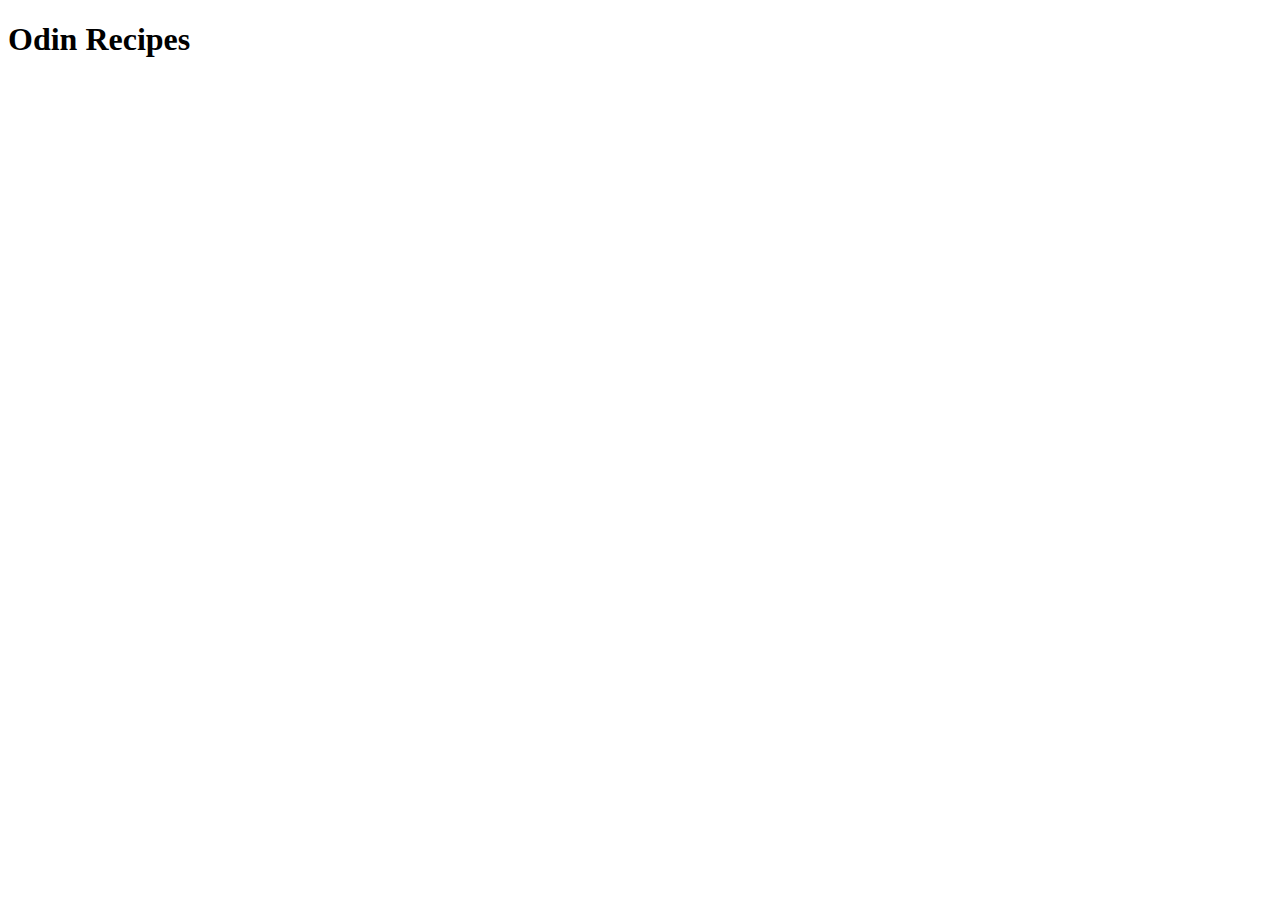
==== index.html @ f438a79a "Lasagna recipe" ====
<!DOCTYPE html>
<html lang="en">
<head>
    <meta charset="UTF-8">
    <meta name="viewport" content="width=device-width, initial-scale=1.0">
    <title>Document</title>
</head>
<body>
    <h1>Odin Recipes</h1>
</body>
</html>
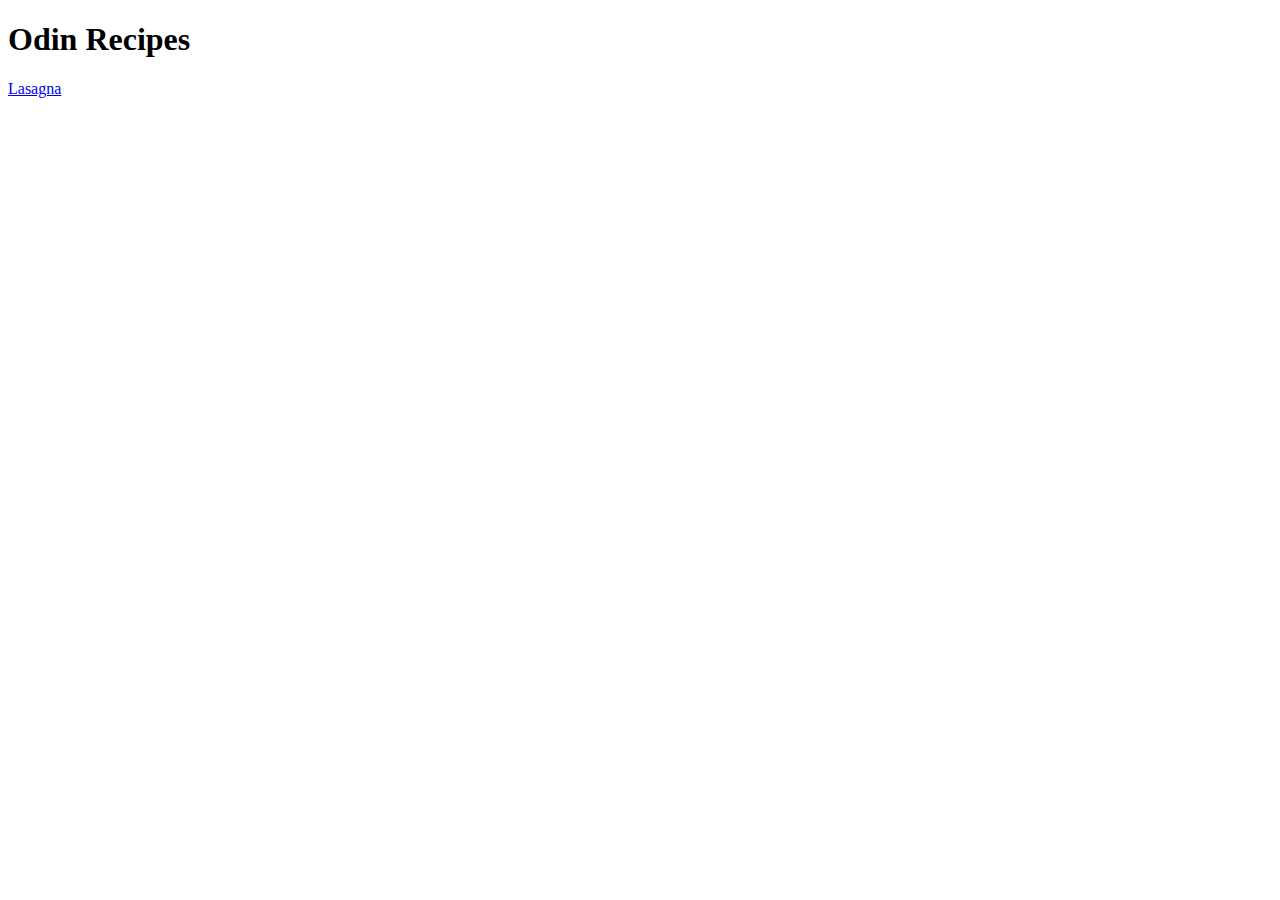
==== commit 01f1d0b2: "added lasagna recipe link" ====
--- a/index.html
+++ b/index.html
@@ -7,5 +7,7 @@
 </head>
 <body>
     <h1>Odin Recipes</h1>
+
+    <a href="recipes/lasagna.html">Lasagna</a>
 </body>
 </html>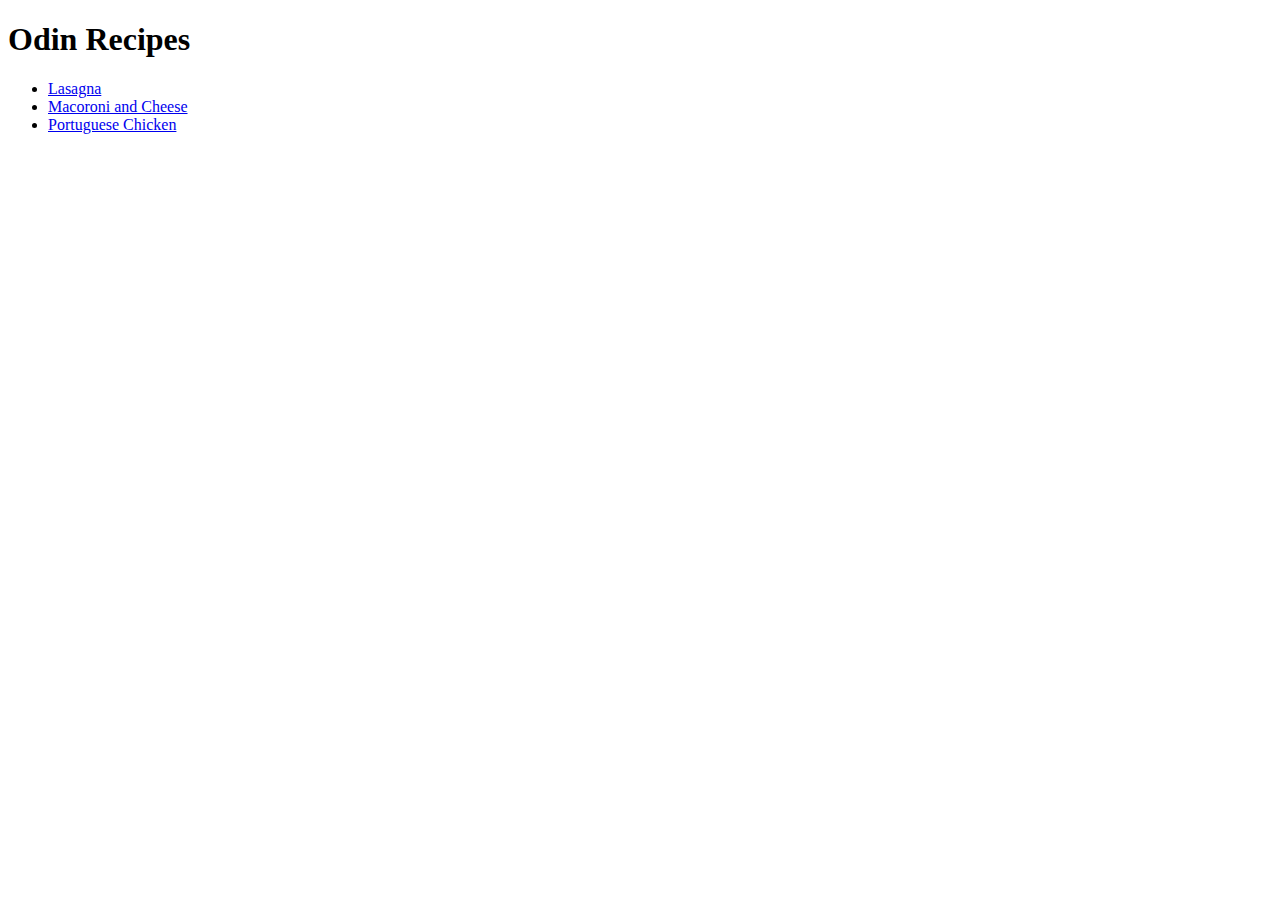
==== commit b2d0c25d: "updated" ====
--- a/index.html
+++ b/index.html
@@ -3,11 +3,15 @@
 <head>
     <meta charset="UTF-8">
     <meta name="viewport" content="width=device-width, initial-scale=1.0">
-    <title>Document</title>
+    <title>Recipe links</title>
 </head>
 <body>
     <h1>Odin Recipes</h1>
 
-    <a href="recipes/lasagna.html">Lasagna</a>
+    <ul>
+        <li><a href="recipes/lasagna.html">Lasagna</a></li>
+        <li><a href="recipes/macaroni_and_cheese.html">Macoroni and Cheese</a></li>
+        <li><a href="recipes/chicken.html">Portuguese Chicken</a></li>
+    </ul>    
 </body>
 </html>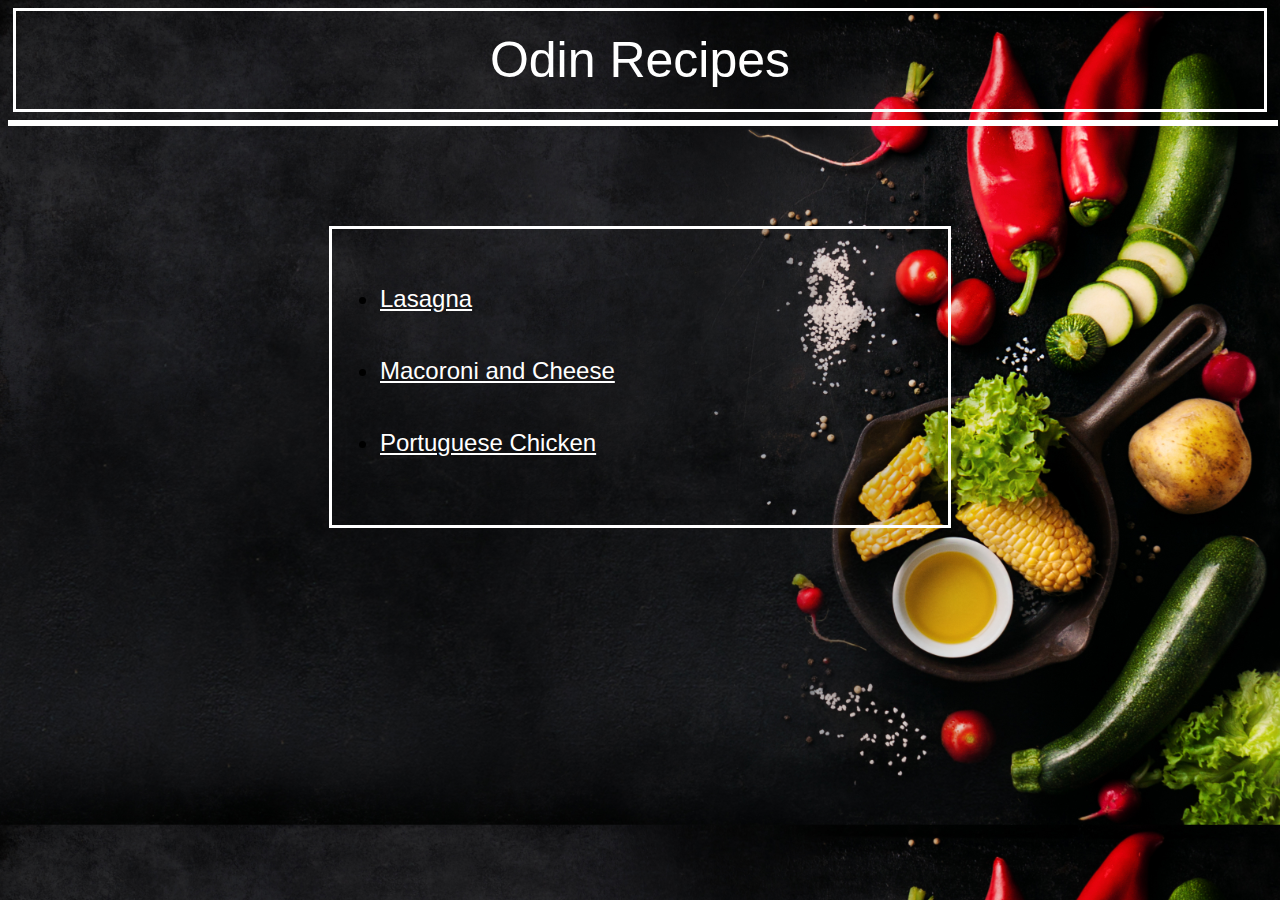
==== commit 8e6f2adc: "done" ====
--- a/index.html
+++ b/index.html
@@ -4,14 +4,20 @@
     <meta charset="UTF-8">
     <meta name="viewport" content="width=device-width, initial-scale=1.0">
     <title>Recipe links</title>
+    <link rel="stylesheet" href="index.css">
 </head>
 <body>
-    <h1>Odin Recipes</h1>
+    <div class="title"><header>Odin Recipes</header></div>
+    <hr class="underline">
 
-    <ul>
-        <li><a href="recipes/lasagna.html">Lasagna</a></li>
-        <li><a href="recipes/macaroni_and_cheese.html">Macoroni and Cheese</a></li>
-        <li><a href="recipes/chicken.html">Portuguese Chicken</a></li>
-    </ul>    
+    <div class="card">
+        <ul class="content">
+            <div>
+                <div><li class="list"><a href="recipes/lasagna.html" target="_blank">Lasagna</a></li><br></div>
+                <div><li class="list"><a href="recipes/macaroni_and_cheese.html" target="_blank">Macoroni and Cheese</a></li><br></div>
+                <div><li class="list"><a href="recipes/chicken.html" target="_blank">Portuguese Chicken</a></li><br></div>
+            </div>
+        </ul>
+    </div>   
 </body>
 </html>--- a/index.css
+++ b/index.css
@@ -0,0 +1,52 @@
+body {
+    box-sizing: border-box;
+    font-family: sans-serif;
+    background-image: url(./images/veggies.jpg);
+    background-size: cover;
+}
+
+a {
+    color: #ffffff;
+}
+
+a:hover {
+    color: gray;
+}
+
+.title {
+    border: solid rgb(255, 255, 255);
+    text-align: center;
+    margin: 5px;
+    padding: 20px;
+    font-size: 50px;
+    color: white;
+    background-color: transparent;
+}
+
+.underline {
+    width: 100%;
+    border: solid rgb(255, 255, 255);
+    height: -2px;
+    background-color: black;
+}
+
+.card {
+    width: 600px;
+    border: solid rgb(255, 255, 255);
+    font-size: 24px;
+    background: transparent;
+    margin: 100px auto;
+    padding: 8px;
+}
+
+.content {
+    padding-bottom: 8px;
+    padding-top: 16px;
+    padding-bottom: 16px;
+    padding-right: 8px;
+    margin-bottom: 8px;
+}
+
+.list {
+    margin: 8px auto;
+}